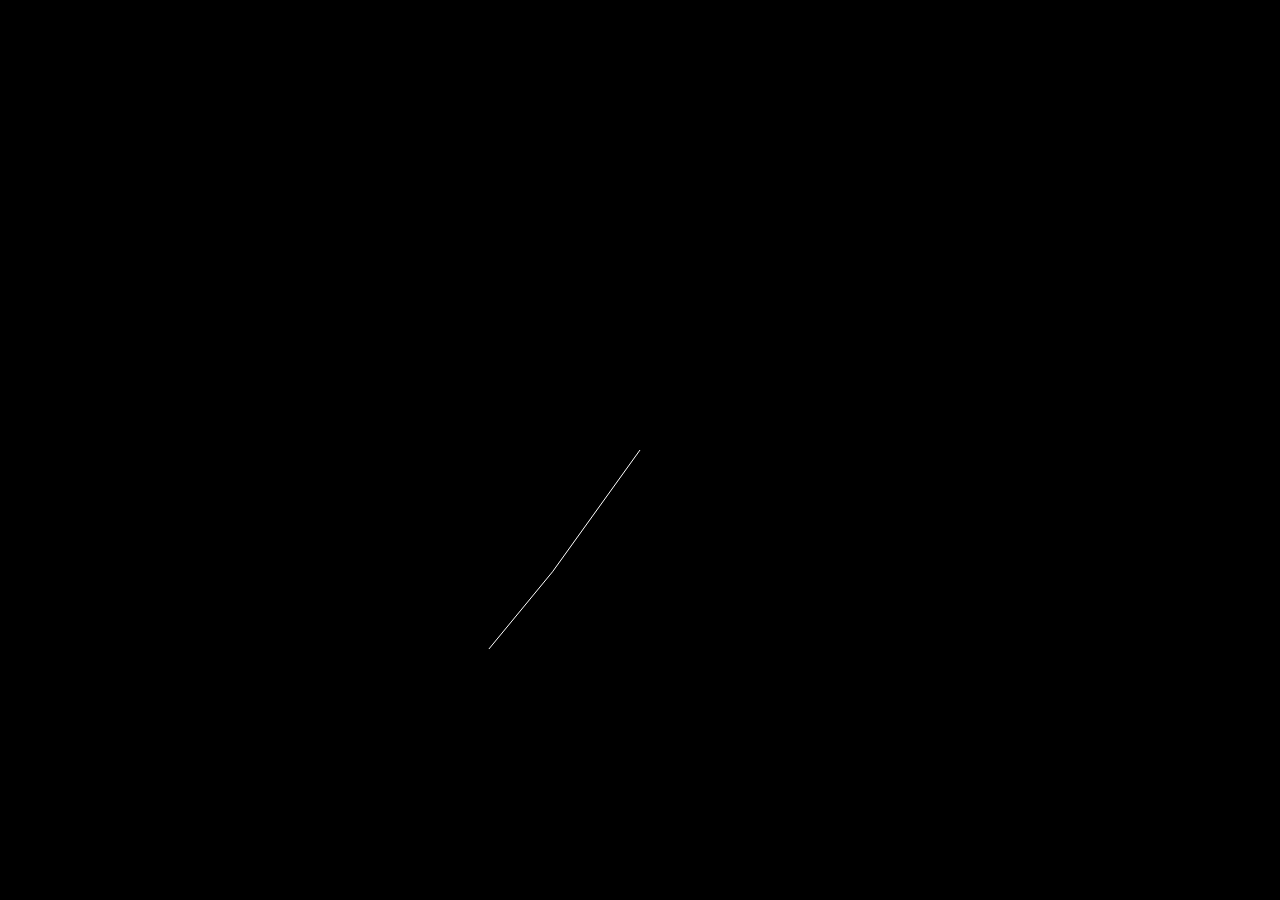
==== Projects/DoublePendulum/index.html @ 8fd4359e "moved folders and added machine epsilon" ====
<!DOCTYPE html>
<html lang="en">
<head>
    <meta charset="UTF-8">
    <meta name="viewport" content="width=device-width, initial-scale=1.0">
    <title>Double Pendulum</title>
    <link rel="stylesheet" href="style.css">
</head>
<body>
    <canvas id="DoublePendulumCanvas"></canvas>
    <script src="main.js"></script>
    
</body>
</html>
---- Projects/DoublePendulum/style.css ----
*{
    margin: 0px;
    padding: 0px;
}
canvas{
    display: block;
    margin: 0 auto;
    background-color: #000;
}
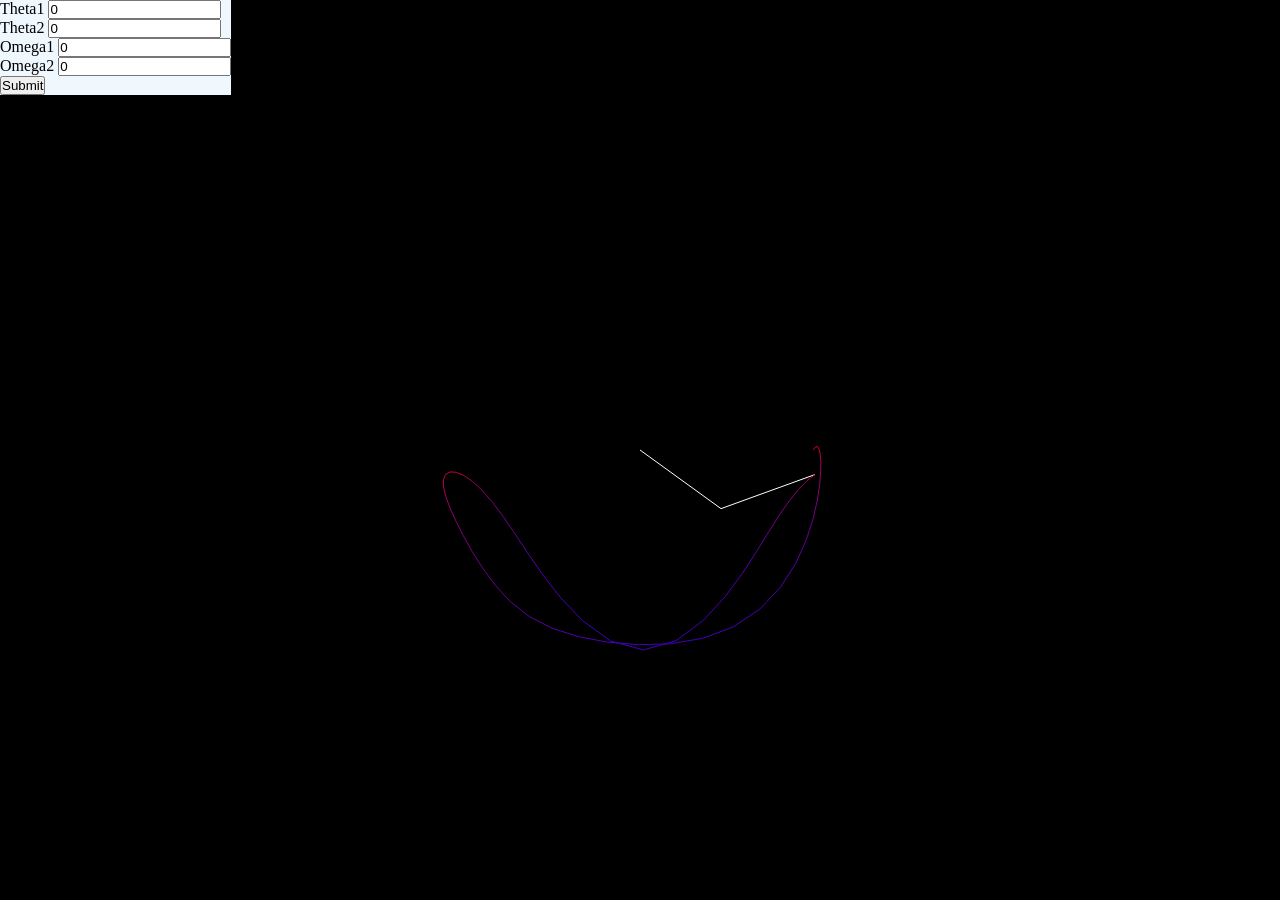
==== commit 489b545f: "Chose time step and updated menu" ====
--- a/Projects/DoublePendulum/index.html
+++ b/Projects/DoublePendulum/index.html
@@ -7,7 +7,26 @@
     <link rel="stylesheet" href="style.css">
 </head>
 <body>
+
+    <canvas id="DoublePendulumPathCanvas"></canvas>
     <canvas id="DoublePendulumCanvas"></canvas>
+    
+    <div class="Menu">
+        <form id="InputForm">
+            <label for="theta1">Theta1</label>
+            <input id="theta1" name="theta1" placeholder="0" value="0"></input><br>
+            <label for="theta2">Theta2</label>
+            <input id="theta2" name="theta2" placeholder="0" value="0"></input><br>
+            <label for="omega1">Omega1</label>
+            <input id="omega1" name="omega1" placeholder="0" value="0"></input><br>
+            <label for="omega2">Omega2</label>
+            <input id="omega2" name="omega2" placeholder="0" value="0"></input><br>
+            <button id="Submit" type="submit">Submit</button>
+
+            
+        </form>
+    </div>
+    
     <script src="main.js"></script>
     
 </body>
--- a/Projects/DoublePendulum/style.css
+++ b/Projects/DoublePendulum/style.css
@@ -3,7 +3,24 @@
     padding: 0px;
 }
 canvas{
+    position: absolute;
     display: block;
     margin: 0 auto;
     background-color: #000;
+    z-index: -1;
+    width: 100%;;
+    height: 100%;
+    
+}
+#DoublePendulumPathCanvas{
+    position: absolute;
+    z-index: 1;
+    background-color: transparent;
+    width: 100%;
+    height: 100%;
+}
+.Menu{
+    position: absolute;
+    z-index: 2;
+    background-color: aliceblue;
 }
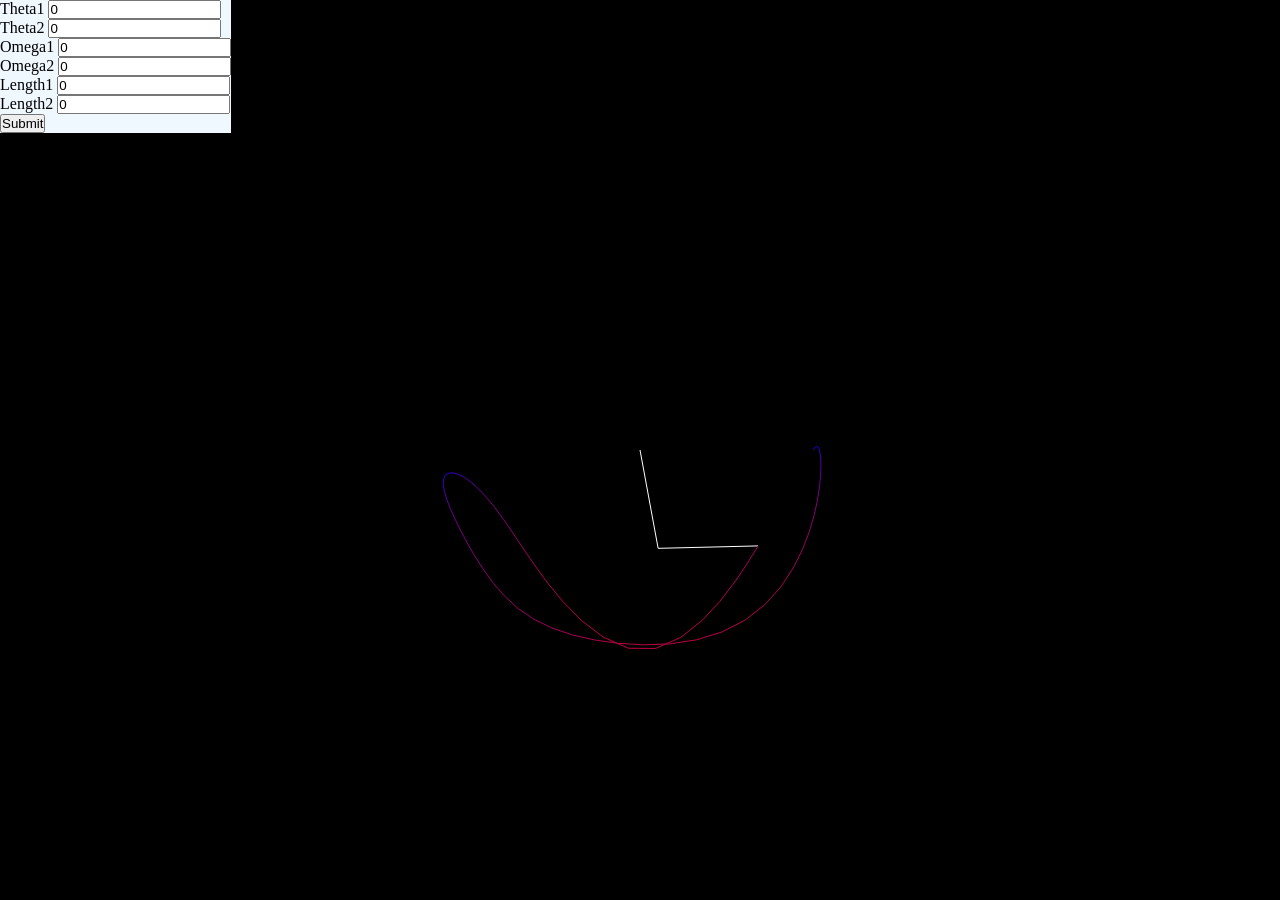
==== commit 84e9b992: "Improved accuracy and added length option" ====
--- a/Projects/DoublePendulum/index.html
+++ b/Projects/DoublePendulum/index.html
@@ -21,6 +21,11 @@
             <input id="omega1" name="omega1" placeholder="0" value="0"></input><br>
             <label for="omega2">Omega2</label>
             <input id="omega2" name="omega2" placeholder="0" value="0"></input><br>
+            <label for="length1">Length1</label>
+            <input id="length1" name="length1" placeholder="0" value="0"></input><br>
+            <label for="length2">Length2</label>
+            <input id="length2" name="length2" placeholder="0" value="0"></input><br>
+
             <button id="Submit" type="submit">Submit</button>
 
             
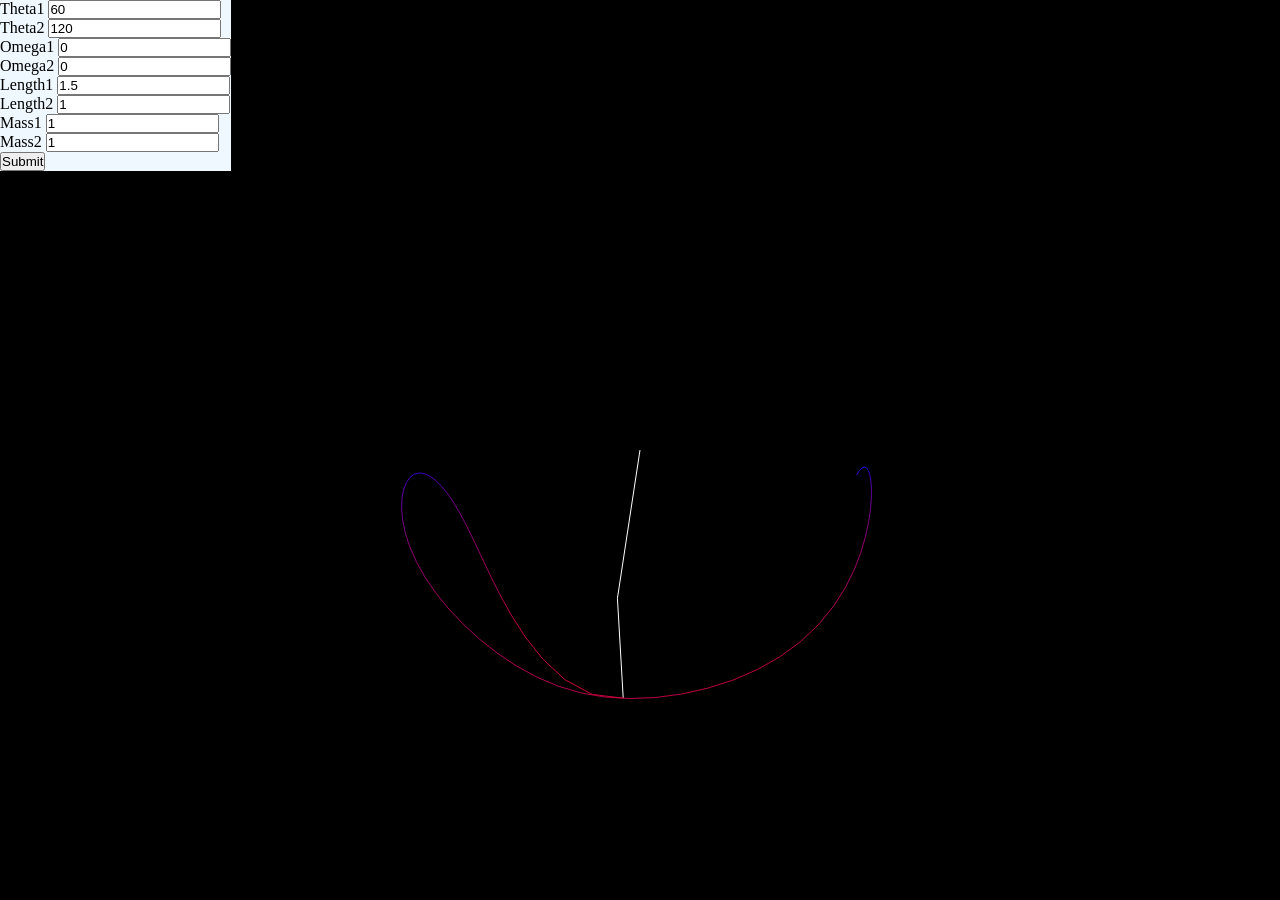
==== commit b211b337: "Added mass options" ====
--- a/Projects/DoublePendulum/index.html
+++ b/Projects/DoublePendulum/index.html
@@ -14,18 +14,21 @@
     <div class="Menu">
         <form id="InputForm">
             <label for="theta1">Theta1</label>
-            <input id="theta1" name="theta1" placeholder="0" value="0"></input><br>
+            <input id="theta1" name="theta1" placeholder="0" value="60"></input><br>
             <label for="theta2">Theta2</label>
-            <input id="theta2" name="theta2" placeholder="0" value="0"></input><br>
+            <input id="theta2" name="theta2" placeholder="0" value="120"></input><br>
             <label for="omega1">Omega1</label>
             <input id="omega1" name="omega1" placeholder="0" value="0"></input><br>
             <label for="omega2">Omega2</label>
             <input id="omega2" name="omega2" placeholder="0" value="0"></input><br>
             <label for="length1">Length1</label>
-            <input id="length1" name="length1" placeholder="0" value="0"></input><br>
+            <input id="length1" name="length1" placeholder="1" value="1.5"></input><br>
             <label for="length2">Length2</label>
-            <input id="length2" name="length2" placeholder="0" value="0"></input><br>
-
+            <input id="length2" name="length2" placeholder="1" value="1"></input><br>
+            <label for="mass1">Mass1</label>
+            <input id="mass1" name="mass1" placeholder="1" value="1"></input><br>
+            <label for="mass2">Mass2</label>
+            <input id="mass2" name="mass2" placeholder="1" value="1"></input><br>
             <button id="Submit" type="submit">Submit</button>
 
             
